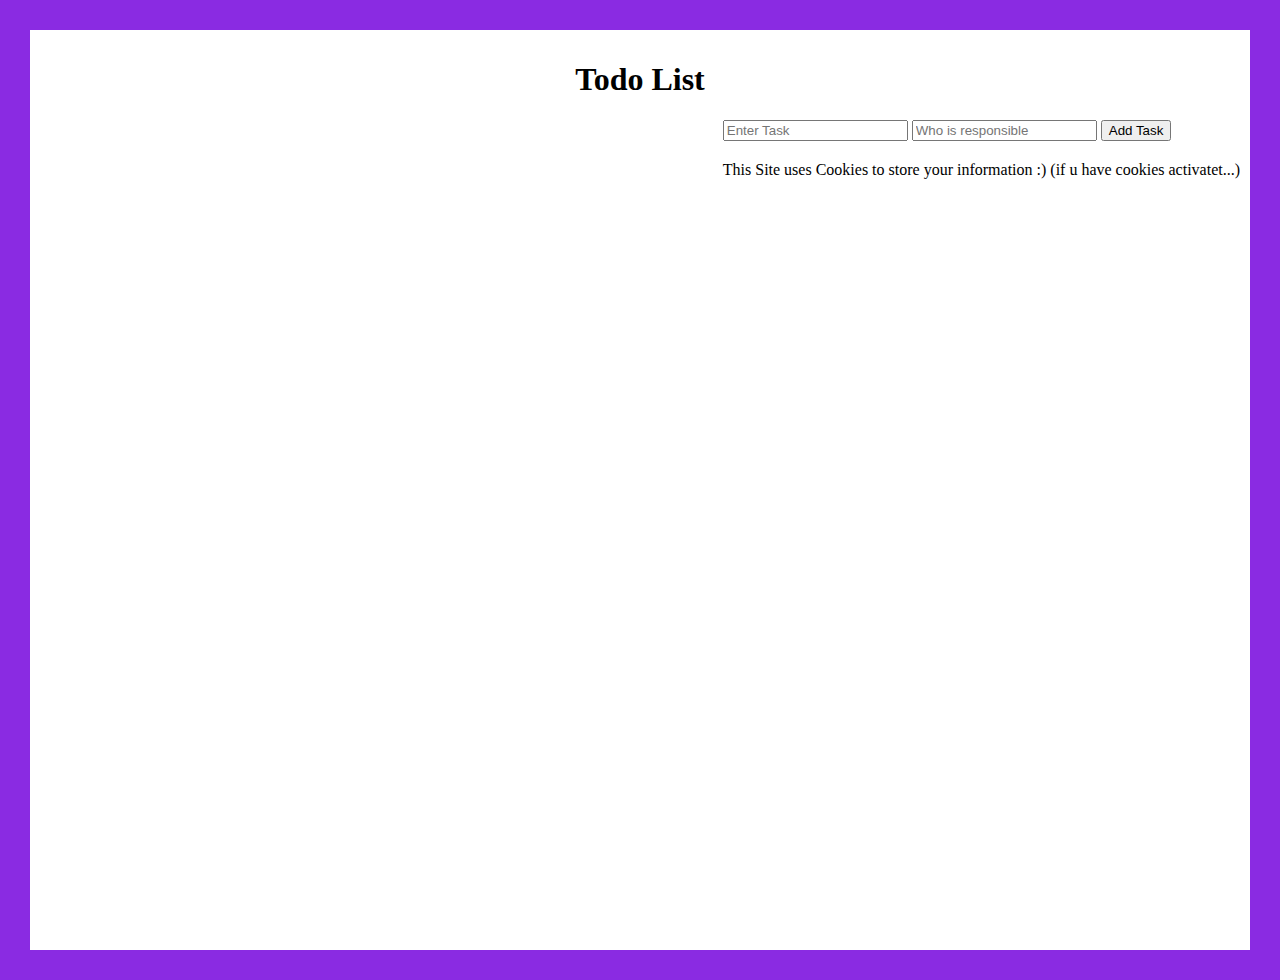
==== HTML/HTML_JS/20211007_TodoList/index.html @ cfe06038 "first commit" ====
<!DOCTYPE html>
<html lang="en">
<head>
    <meta charset="UTF-8">
    <meta name="viewport" content="width=device-width, initial-scale=1.0">
    <title>Document</title>
    <script src="script.js" defer></script>
    <link rel="stylesheet" href="style.css">
</head>
<body>
    <div class="wrapper">
        <div class="header">
            <h1>Todo List</h1>
        </div>
        <div class="content">
            <ul id="taskList">

            </ul>
        </div>
        <div class="input">
            <input type="text" name="text" id="txtNewTask" placeholder="Enter Task"/>
            <input type="text" name="text" id="txtResponsible" placeholder="Who is responsible"/>
            <button id="createButton">
                Add Task
            </button>
            <div class="info">
                This Site uses Cookies to store your information :)
                (if u have cookies activatet...)
            </div>
        </div>
    </div>
</body>
</html>
---- HTML/HTML_JS/20211007_TodoList/style.css ----
body{
    margin: 30px;
    background-color: blueviolet;
    overflow: hidden;
}

li{
    list-style: none;
}

.wrapper{
    background-color: white;
    height: 100vh;
    padding: 10px;
}

.header{
    /*display: flex;
    justify-content: space-evenly;*/
    text-align: center;
}

.input{
    position: absolute;
    right: 40px;
    top: 120px;
}

.info{
    padding-top: 20px;
}
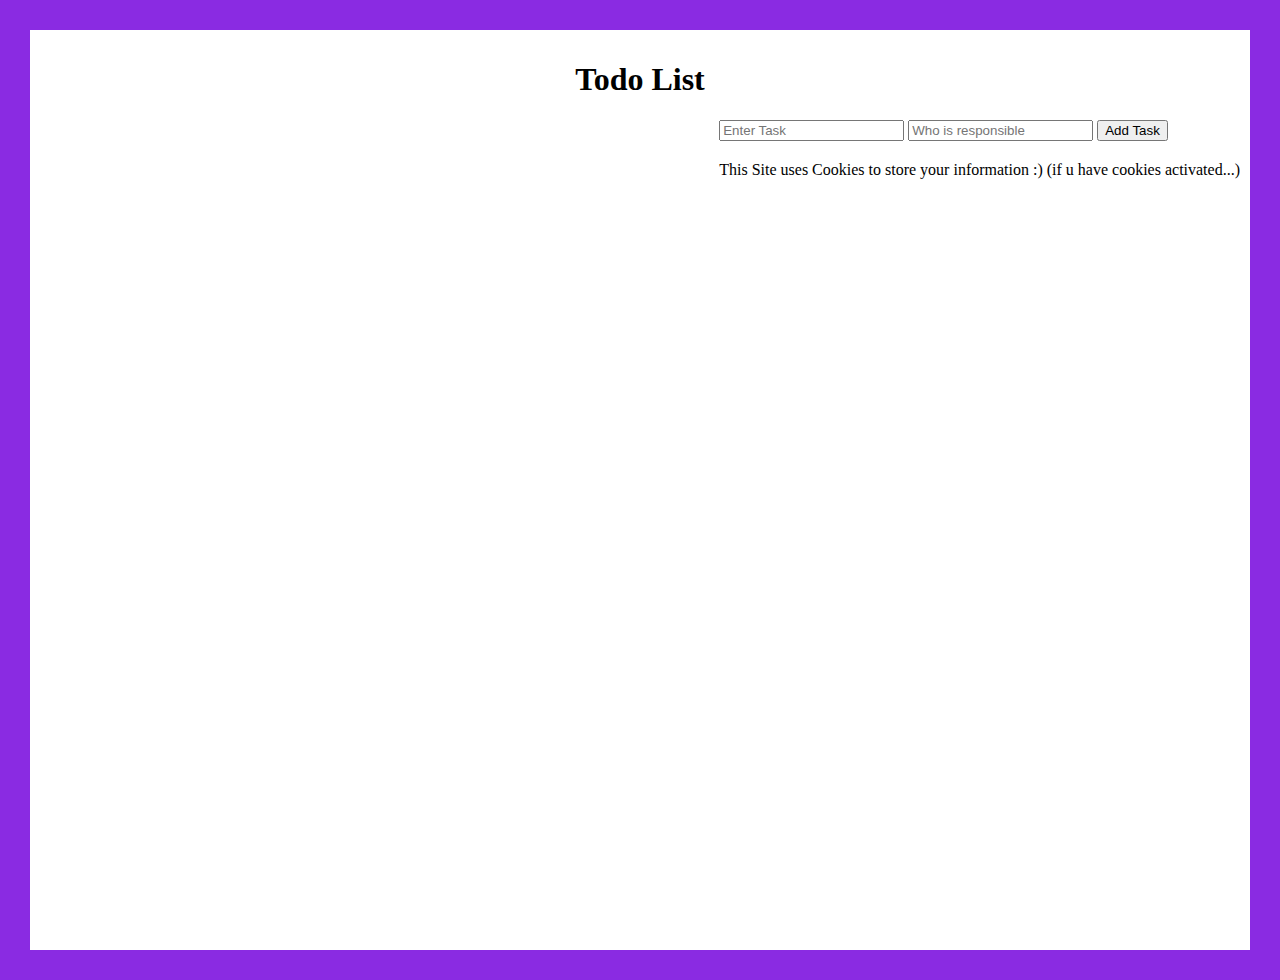
==== commit 892cda00: "test commit" ====
--- a/HTML/HTML_JS/20211007_TodoList/index.html
+++ b/HTML/HTML_JS/20211007_TodoList/index.html
@@ -25,7 +25,7 @@
             </button>
             <div class="info">
                 This Site uses Cookies to store your information :)
-                (if u have cookies activatet...)
+                (if u have cookies activated...)
             </div>
         </div>
     </div>
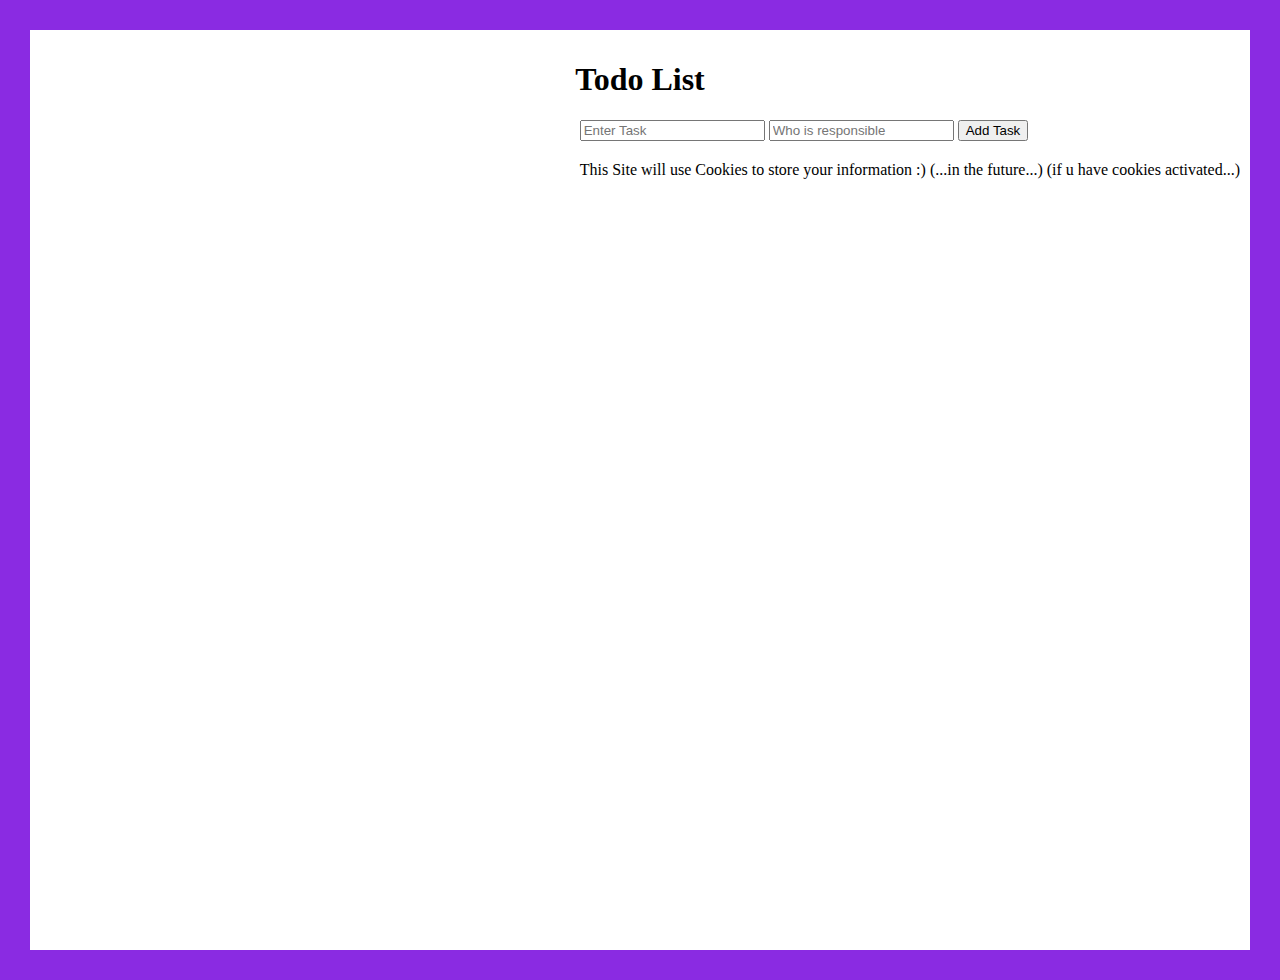
==== commit a9466f43: "started 'Password Generator'" ====
--- a/HTML/HTML_JS/20211007_TodoList/index.html
+++ b/HTML/HTML_JS/20211007_TodoList/index.html
@@ -24,7 +24,7 @@
                 Add Task
             </button>
             <div class="info">
-                This Site uses Cookies to store your information :)
+                This Site will use Cookies to store your information :) (...in the future...)
                 (if u have cookies activated...)
             </div>
         </div>
